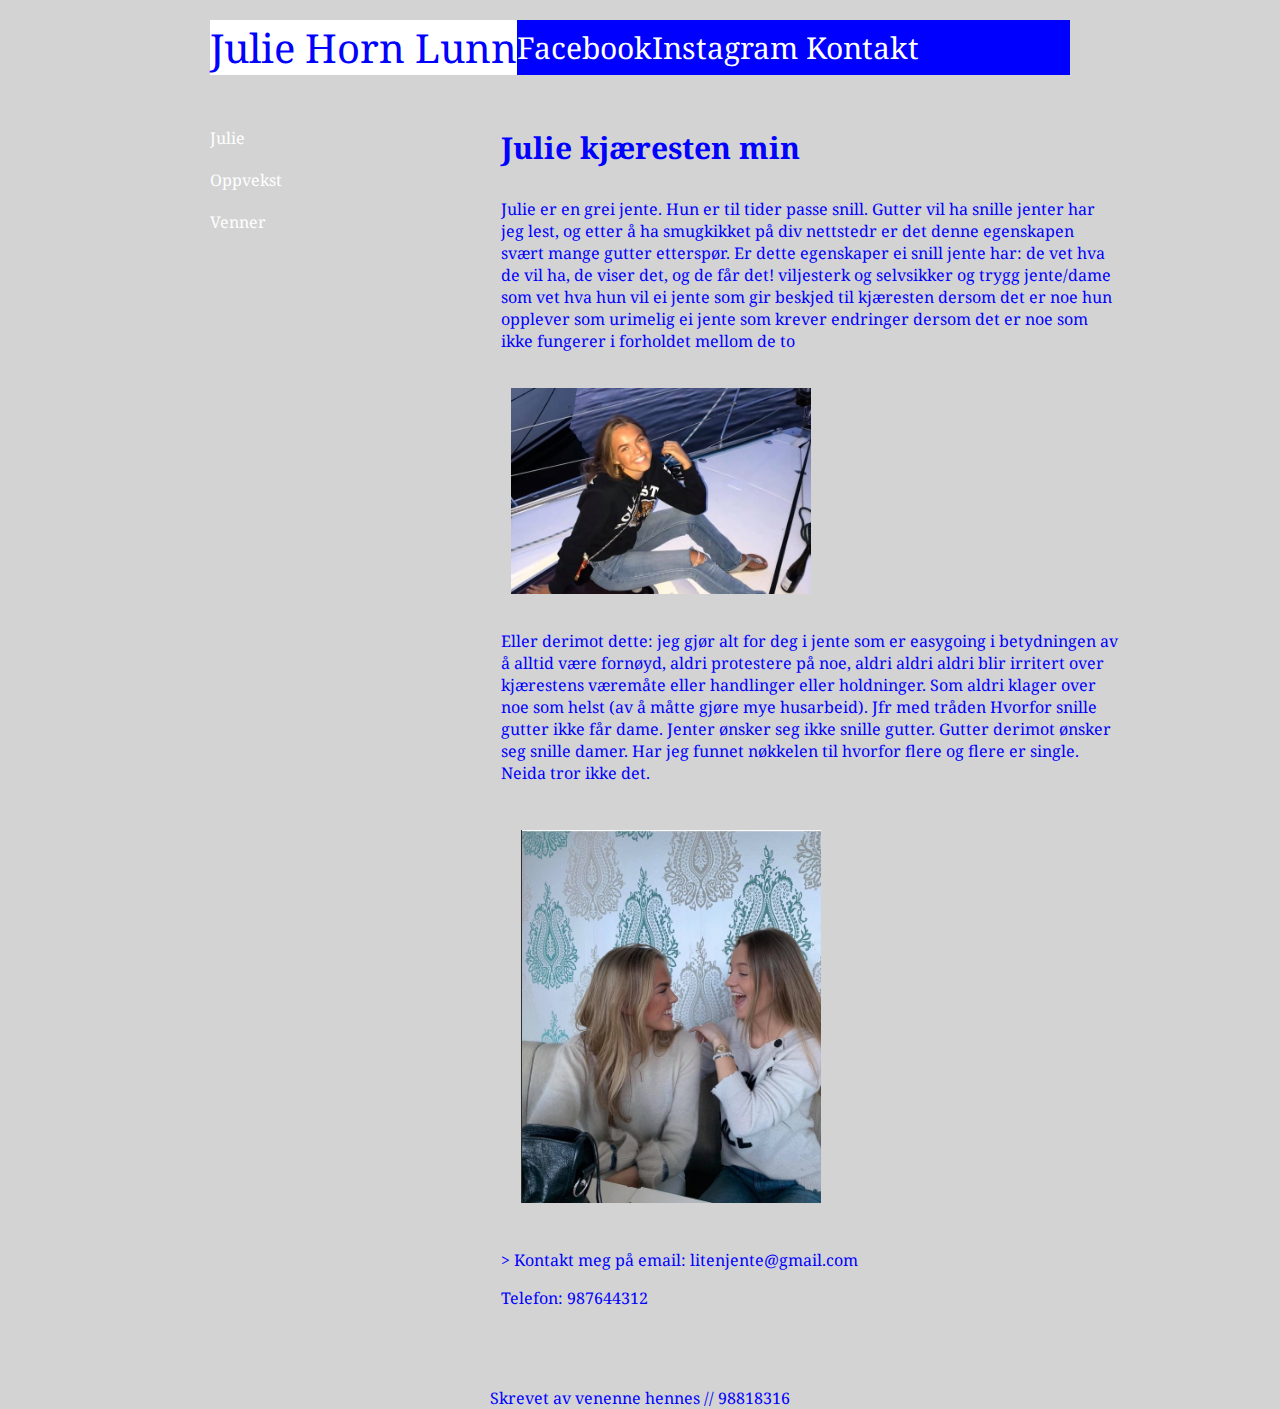
==== julie.html @ f3a27fa2 "a" ====
<html lang="en">
<head>
    <meta charset="UTF-8">
    <meta name="viewport" content="width=device-width, initial-scale=1.0">
    <title> Julie </title>
    <link href="https://fonts.googleapis.com/css2?family=Noto+Serif:ital@0;1&display=swap" rel="stylesheet">
        <style>
            
            body { 
            max-width: 960px;
            margin: 0 auto;
            display: grid;  
            grid-template-columns: 1fr 2fr;
            grid-column-gap: 32px;
            grid-row-gap: 12px;
            font-family: 'Noto Serif', serif;
            background-color: lightgrey;
            color: blue;
            border: black;
            text-decoration: none;

            
        }

        a {
            color: white;
            text-decoration: none;
            

        }
       
        header {
            grid-column: span 2; 
            grid-row: 1;
           
            margin-right: 100px;
            color: white;
            background-color: blue;
            display: grid;
            grid-template-columns: auto repeat(4, 1fr);
            align-items: center;
            margin: 20px 50px;
            text-align: center;
            padding-right: 16px; 
            font-size: 30px;
        }
        #j {
            font-size: 40px;
            background-color: white;
            color: blue;
        }
        
        #kontakt:hover {
            border-bottom: white dotted 2px;
        }

        #j:hover {background-color: blue;
            color: white;
            border-bottom:white dotted 2px; }

        #f:hover {
    
            border-bottom: white dotted 2px; }
        
        #i:hover { 
            border-bottom: white dotted 2px;}
            
        h1 { font-size: 30px;
            margin-bottom: 30px;
        }


        

        nav > a {
            display: block;
            margin: 20px 0px;
        }
        

        nav {
            grid-column: 1;
            grid-row: 2;
            margin-left: 50px;
        }
nav > a:hover {
    color: blue;
}

img, video { width: 100%;
    align-items: center;
}


#julie {
    width: 300px;
    margin: 20px 10px;

}

#jhl {
    width: 300px;
    margin: 30px 20px;
}
       

main {
            grid-column: 2;
            grid-row: 2 ;
            align-items: center;
        }

        footer {
            grid-column: span 2;
            grid-row: 3;
            display: grid;
            grid-template-columns: 1fr;
            text-align: center;
            margin-top: 50px;
        }



       
       </style>
</head>
<body>
    
    <header> 
        
    
<div> <a href="julie.html" target="blank"id="j"> Julie Horn Lunn </a> </div>
<div> <a href="https://www.facebook.com/julie.hornlunn?epa=SEARCH_BOX" target="blank" id="f"> Facebook</a> </div>
<div> <a href="https://www.instagram.com/juliehlunn/" target="blank" id="i">    Instagram  </a> </div>
<div> <a href="#h" id="kontakt"> Kontakt </a> </div>
    

    </header>

    
    
   
    
    <nav>


       
       <a href="#l"> Julie</a> 
       <a href="#o"> Oppvekst</a>
       <a href="#jhl">Venner </a>
        



    </nav>



    <main>

        <h1>Julie kjæresten min</h1>

       <p id="l"> Julie er en grei jente. Hun er til tider passe snill. Gutter vil ha snille jenter har jeg lest, og etter å ha smugkikket på div nettstedr er det denne egenskapen svært mange gutter etterspør.   Er dette egenskaper ei snill jente har: de vet hva de vil ha, de viser det, og de får det!
        viljesterk og selvsikker og trygg jente/dame som vet hva hun vil
        ei jente som gir beskjed til kjæresten dersom det er noe hun opplever som urimelig
        ei jente som krever endringer dersom det er noe som ikke fungerer i forholdet mellom de to </p>

        <img src="juliel.jpg" alt="julie" id="julie">
        


       <p id="o"> Eller derimot dette:
        jeg gjør alt for deg
        i jente som er easygoing i betydningen av å alltid være fornøyd, aldri protestere på noe, aldri aldri aldri blir irritert over kjærestens væremåte eller handlinger eller holdninger. Som aldri klager over noe som helst (av å måtte gjøre mye husarbeid).
        
        Jfr med tråden Hvorfor snille gutter ikke får dame. Jenter ønsker seg ikke snille gutter. Gutter derimot ønsker seg snille damer. Har jeg funnet nøkkelen til hvorfor flere og flere er single. Neida tror ikke det. </p>

        <img src="j.jpg" alt="jhl" id="jhl">

        <p id="h">> Kontakt meg på email: litenjente@gmail.com </p> <p> Telefon: 987644312</p>


    </main>


    <footer> Skrevet av venenne hennes // 98818316</footer>
    
</body>
</html>
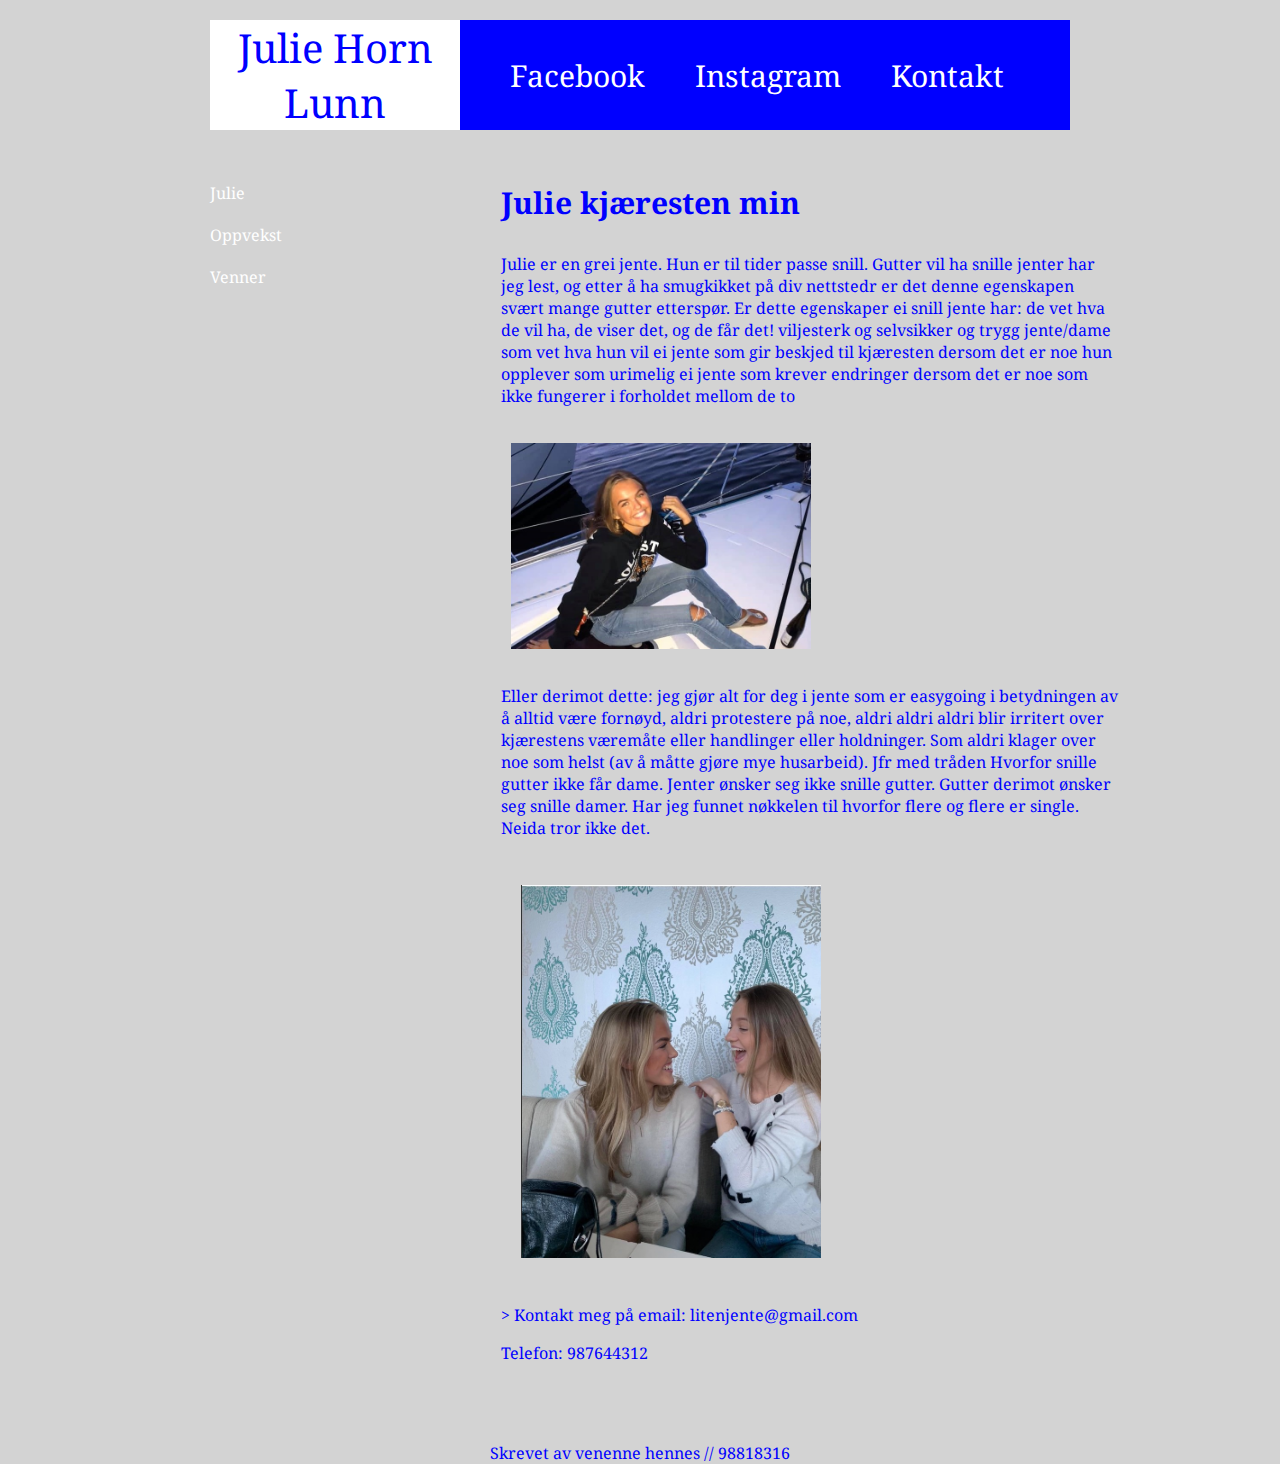
==== commit b7770149: "h" ====
--- a/julie.html
+++ b/julie.html
@@ -26,12 +26,16 @@
             color: white;
             text-decoration: none;
             
+        }
 
+        header > a {
+            margin-right: 50px;
         }
        
         header {
             grid-column: span 2; 
             grid-row: 1;
+            
            
             margin-right: 100px;
             color: white;
@@ -129,10 +133,10 @@
     <header> 
         
     
-<div> <a href="julie.html" target="blank"id="j"> Julie Horn Lunn </a> </div>
-<div> <a href="https://www.facebook.com/julie.hornlunn?epa=SEARCH_BOX" target="blank" id="f"> Facebook</a> </div>
-<div> <a href="https://www.instagram.com/juliehlunn/" target="blank" id="i">    Instagram  </a> </div>
-<div> <a href="#h" id="kontakt"> Kontakt </a> </div>
+<a href="julie.html" target="blank"id="j"> Julie Horn Lunn </a>
+<a href="https://www.facebook.com/julie.hornlunn?epa=SEARCH_BOX" target="blank" id="f"> Facebook</a>
+<a href="https://www.instagram.com/juliehlunn/" target="blank" id="i">    Instagram  </a>
+<a href="#h" id="kontakt"> Kontakt </a>
     
 
     </header>
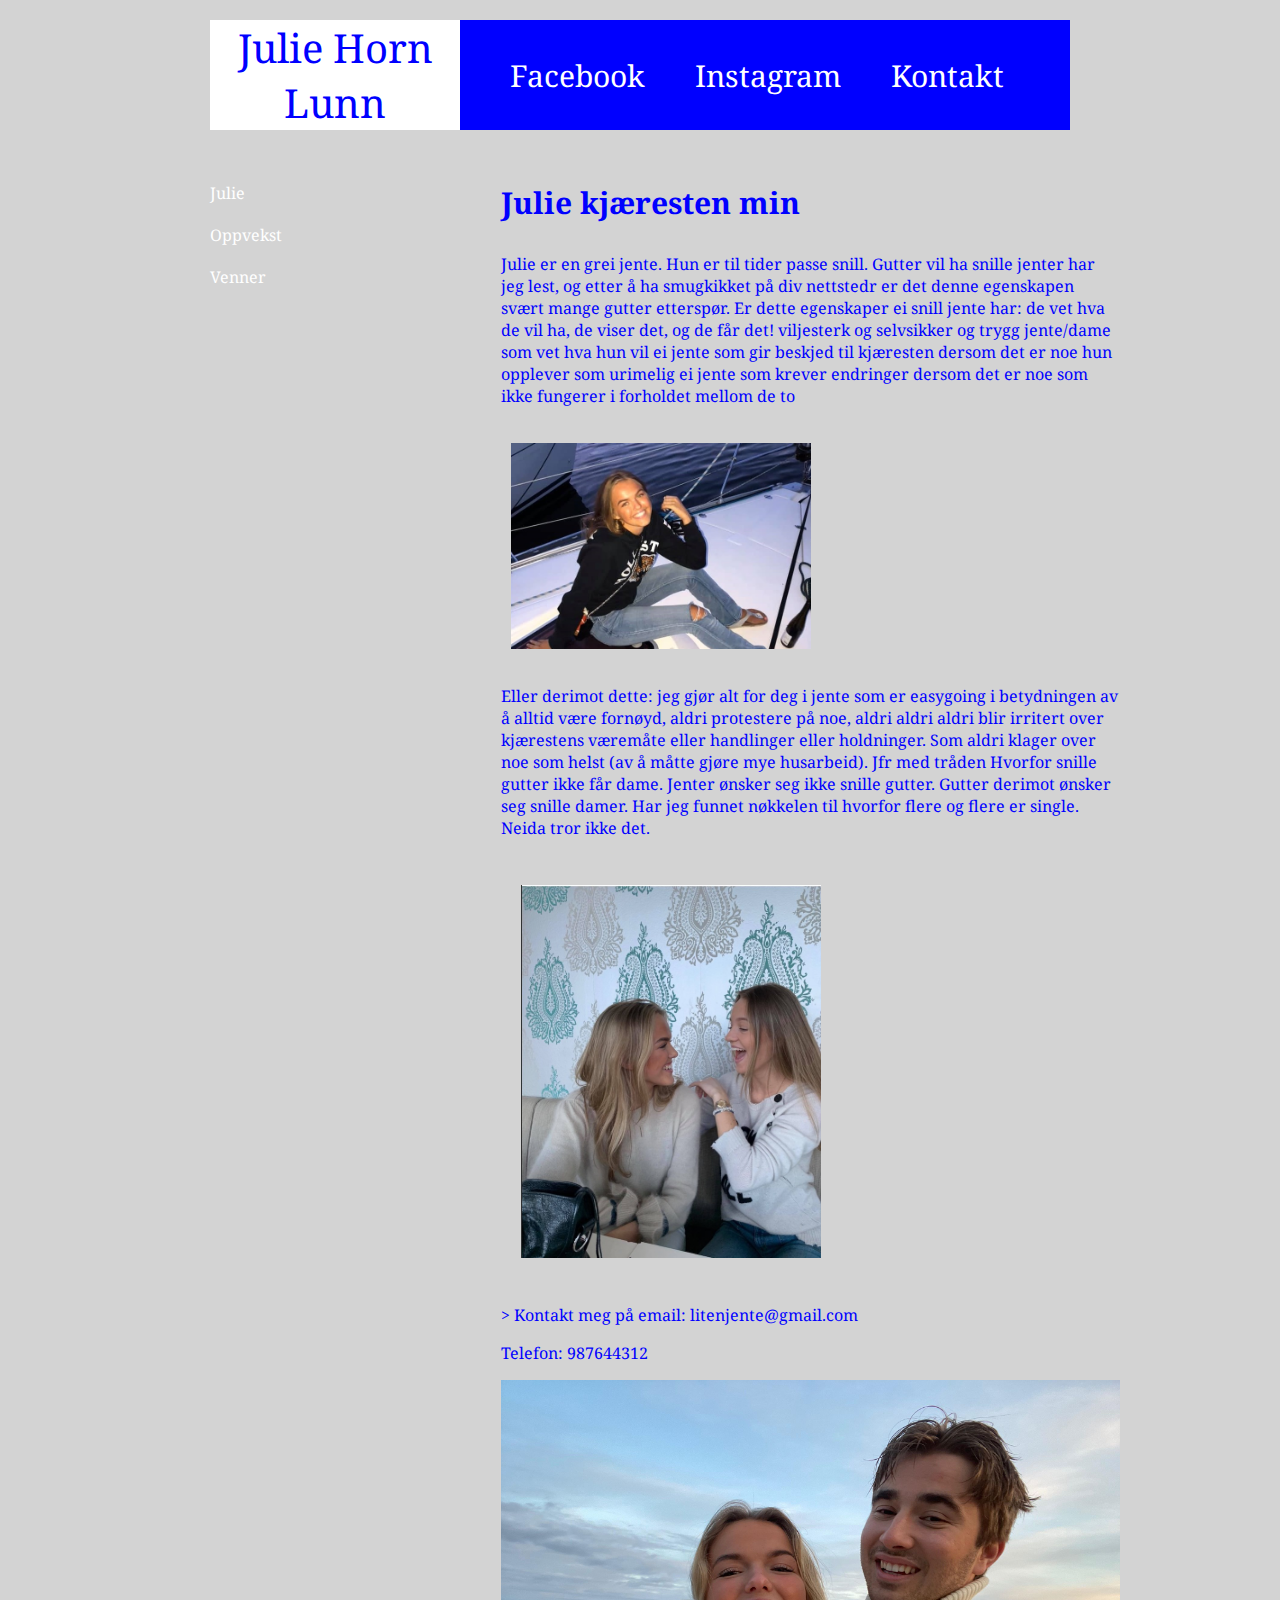
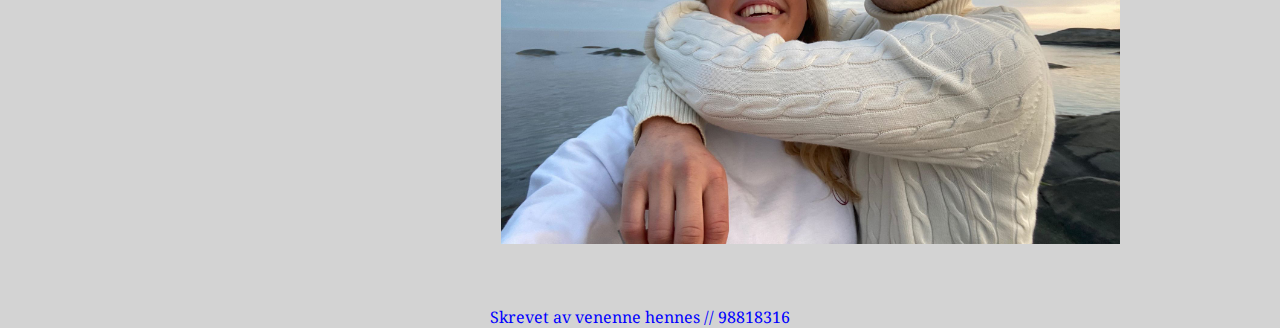
==== commit d8dd1166: "y" ====
--- a/julie.html
+++ b/julie.html
@@ -18,8 +18,6 @@
             color: blue;
             border: black;
             text-decoration: none;
-
-            
         }
 
         a {
@@ -59,8 +57,7 @@
         }
 
         #j:hover {background-color: blue;
-            color: white;
-            border-bottom:white dotted 2px; }
+            color: white; }
 
         #f:hover {
     
@@ -184,6 +181,9 @@
         <p id="h">> Kontakt meg på email: litenjente@gmail.com </p> <p> Telefon: 987644312</p>
 
 
+        <img src="beste.jpg" alt="beste">
+
+
     </main>
 
 
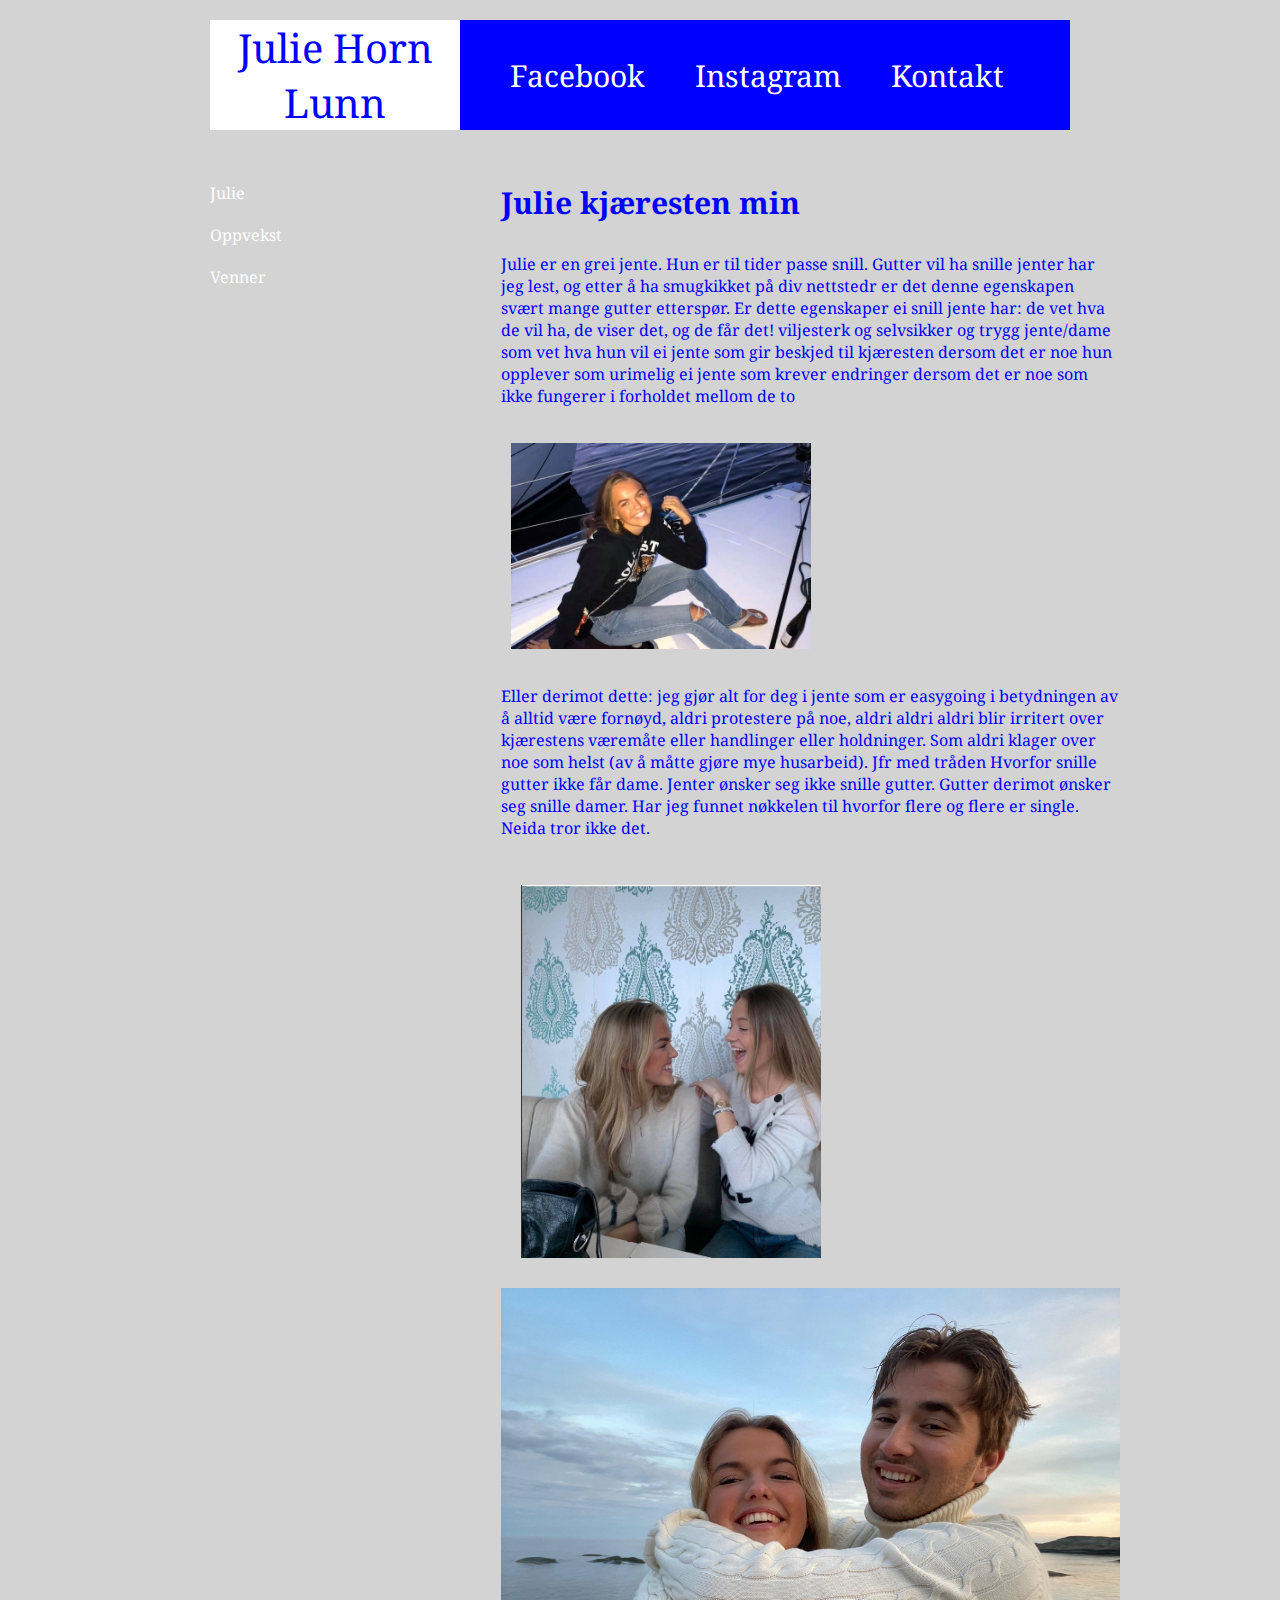
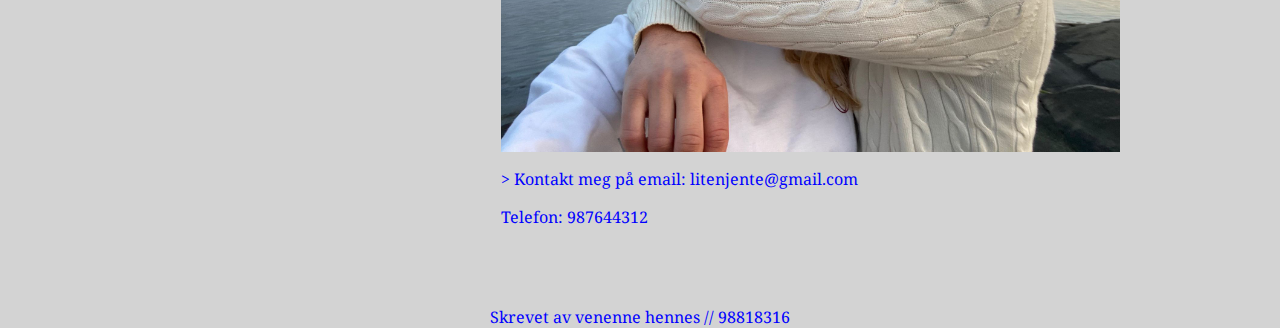
==== commit bb8f0196: "q" ====
--- a/julie.html
+++ b/julie.html
@@ -178,10 +178,12 @@
 
         <img src="j.jpg" alt="jhl" id="jhl">
 
+        
+
+        <img src="beste.jpg" alt="beste">
+
         <p id="h">> Kontakt meg på email: litenjente@gmail.com </p> <p> Telefon: 987644312</p>
 
-
-        <img src="beste.jpg" alt="beste">
 
 
     </main>
